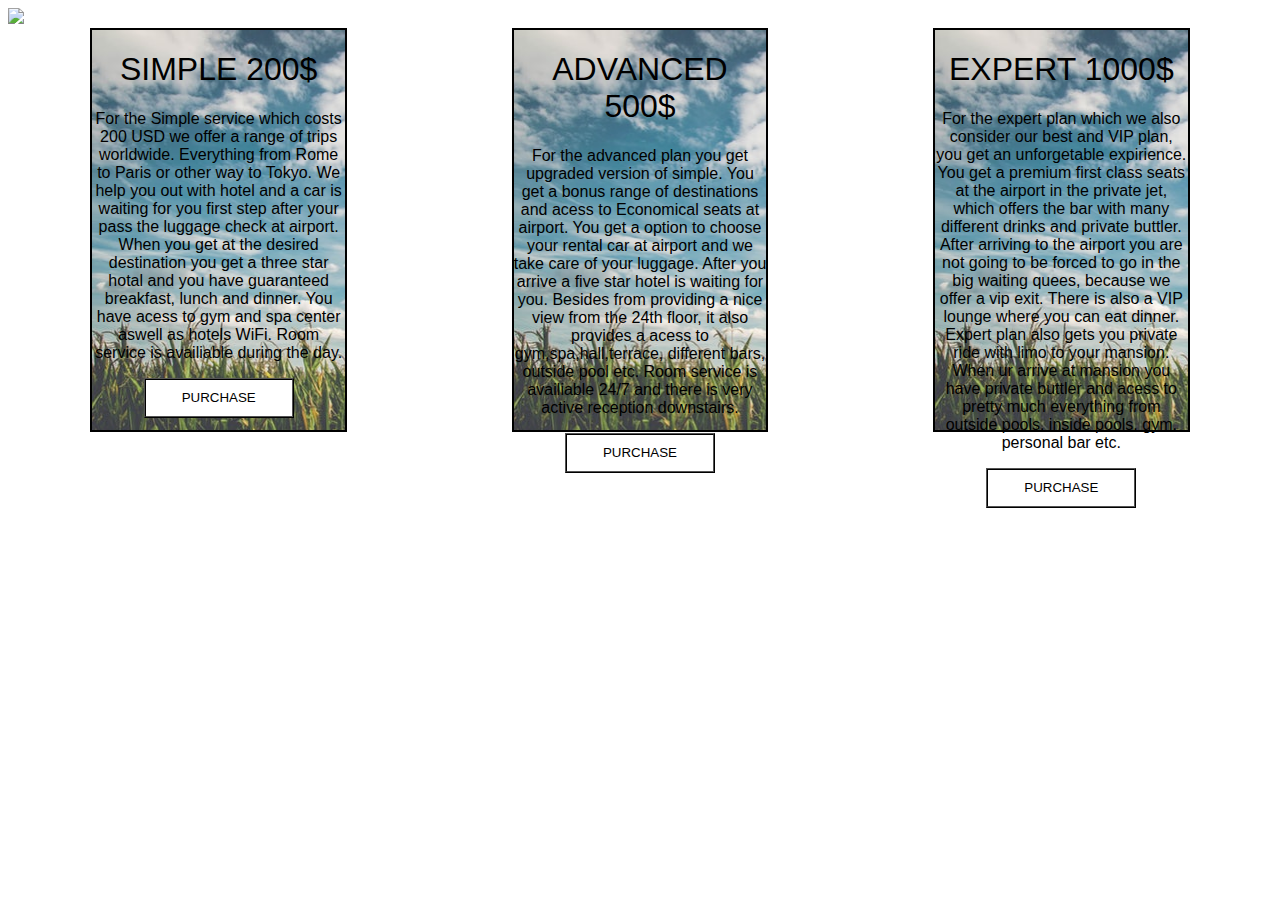
==== services.html @ 4d49a5c4 "Add files via upload" ====
<!DOCTYPE html>
<html lang="en" dir="ltr">
  <head>
    <meta charset="utf-8">
    <title>Kounmpo</title>
    <meta name="viewport" content="width=device-width, initial-scale=1">
    <link rel="stylesheet" href="style.css">
    <link rel="icon" type="image/png" href="iconn.png">
  </head>



  <body>
    <header>
      <img src="namn.jpg" class="frontimg"style="width:100%;height200px;">

      <div class="wrapper">

        <div>
          <h1>SIMPLE 200$</h1>
          <p>For the Simple service which costs 200 USD we offer a range of trips worldwide.
Everything from Rome to Paris or other way to Tokyo.
We help you out with hotel and a car is waiting for you first step after your pass the luggage check at airport. When you get at the desired destination you get a three star hotal and  you have guaranteed breakfast, lunch and dinner. You have acess to gym and spa center aswell as hotels WiFi. Room service is availiable during the day.
</p>
<button type="button" id="button">PURCHASE</button>
        </div>

        <div>
          <h1>ADVANCED 500$</h1>
          <p>For the advanced plan you get upgraded version of simple.
You get a bonus range of destinations and acess to Economical seats at airport.
You get a option to choose your rental car at airport and we take care of your luggage. After you arrive a five star hotel is waiting for you. Besides from providing a nice view from the 24th floor, it also provides a acess to gym,spa,hall,terrace, different bars, outside pool etc. Room service is availiable 24/7 and there is very active reception downstairs.</p>
          <button type="button" id="button">PURCHASE</button>
        </div>


        <div>
          <h1>EXPERT 1000$</h1>
          <p>For the expert plan which we also consider our best and VIP plan, you get an unforgetable expirience. You get a premium first class seats at the airport in the private jet, which offers the bar with many different drinks and private buttler. After arriving to the airport you are not going to be forced to go in the big waiting quees, because we offer a vip exit. There is also a VIP lounge where you can eat dinner. Expert plan also gets you private ride with limo to your mansion. When ur arrive at mansion you have private buttler and acess to pretty much everything from outside pools, inside pools, gym, personal bar etc.</p>
          <button type="button" id="button">PURCHASE</button>
        </div>


      </div>

    </header>
  </body>
</html>
---- style.css ----
/* INDEX */

#myVideo {

  position:absolute;
  height: 100%;
  width: 100%;

  top:0;
    left:0;
    right:0;
    bottom:0;

    object-fit: cover;

  filter:opacity(90%);
}



#button1 > button{
  position: absolute;
}

.StartExploring1{
  z-index: 10;
position: absolute ;
border: 1px solid black;
right: 580px;
bottom: 312px;
background-color: grey;
padding: 10px;
filter: opacity(60%);
font-size: 18px;
transition: 0.3s;
text-decoration: none;

}
.parent{
  width: 100%;
  height: 100%;
}

#bg {
   width: 100%;
   height: 100%;
   position: fixed;
   left: 0px;
   top: 0px;

}

.pic2 {
   width:100%;
   height:100%;

}


#opennavbtn{

position: absolute;
z-index: 11;

}



.sidenav {
  height: 100%;
  width: 0;
  position: fixed;
  z-index: 1;
  top: 0;
  left: 0;
  background-color: #111;
  overflow-x: hidden;
  transition: 0.5s;
  padding-top: 60px;
}

.sidenav a {
  padding: 8px 8px 8px 32px;
  text-decoration: none;
  font-size: 25px;
  color: #818181;
  display: block;
  transition: 0.3s;
}

.sidenav a:hover {

  color: #f1f1f1;
}

.sidenav .closebtn {
  position: absolute;
  top: 0;
  right: 25px;
  font-size: 36px;
  margin-left: 50px;
}

#main {
  transition: margin-left .5s;
  padding: 16px;
}

@media screen and (max-height: 450px) {
  .sidenav {padding-top: 15px;}
  .sidenav a {font-size: 18px;}
}

#start{
color:white;
}

#opennavbtn{
font-size:30px;
cursor:pointer;
color:white;

}

/* SERVICES */

h1 {
font-family:Arial, Helvetica, sans-serif;
font-weight: lighter;
}

p {
  font-family:Arial, Helvetica, sans-serif;
  font-weight:normal;
  font-size: 16px;
}

.wrapper{
  width: 100%;
  height: 400px;
  display: flex;
  background-color: white;
  justify-content: space-around;

}

.wrapper > div {
  text-align:center;
  margin: auto;
  border: 2px solid black;
  width: 20%;

  background-image: url('picpicpic.jpg');
  height: 100%;
}

#button{
  width: 150px;
  height: 40px;
  border-style:ridge;
  color: black;
  background-color: white;
  border: 3pt rounded black;
}

@media only screen and (max-width: 600px) {
.wrapper {
  display: block;
}

.wrapper > div {
  width: 100%;
}

/*ABOUT*/
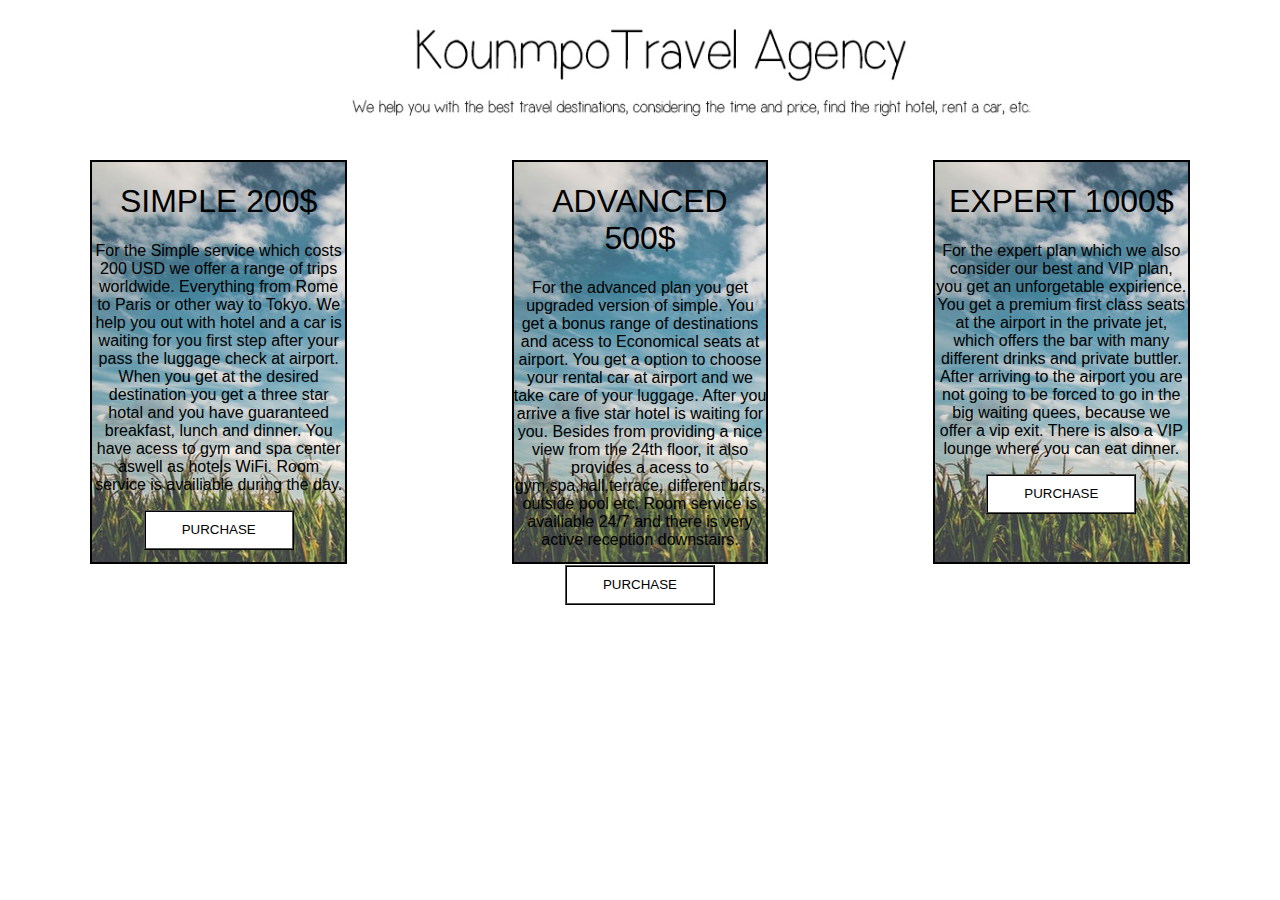
==== commit b56a0860: "Update services.html" ====
--- a/services.html
+++ b/services.html
@@ -36,7 +36,7 @@
 
         <div>
           <h1>EXPERT 1000$</h1>
-          <p>For the expert plan which we also consider our best and VIP plan, you get an unforgetable expirience. You get a premium first class seats at the airport in the private jet, which offers the bar with many different drinks and private buttler. After arriving to the airport you are not going to be forced to go in the big waiting quees, because we offer a vip exit. There is also a VIP lounge where you can eat dinner. Expert plan also gets you private ride with limo to your mansion. When ur arrive at mansion you have private buttler and acess to pretty much everything from outside pools, inside pools, gym, personal bar etc.</p>
+          <p>For the expert plan which we also consider our best and VIP plan, you get an unforgetable expirience. You get a premium first class seats at the airport in the private jet, which offers the bar with many different drinks and private buttler. After arriving to the airport you are not going to be forced to go in the big waiting quees, because we offer a vip exit. There is also a VIP lounge where you can eat dinner. </p>
           <button type="button" id="button">PURCHASE</button>
         </div>
 
